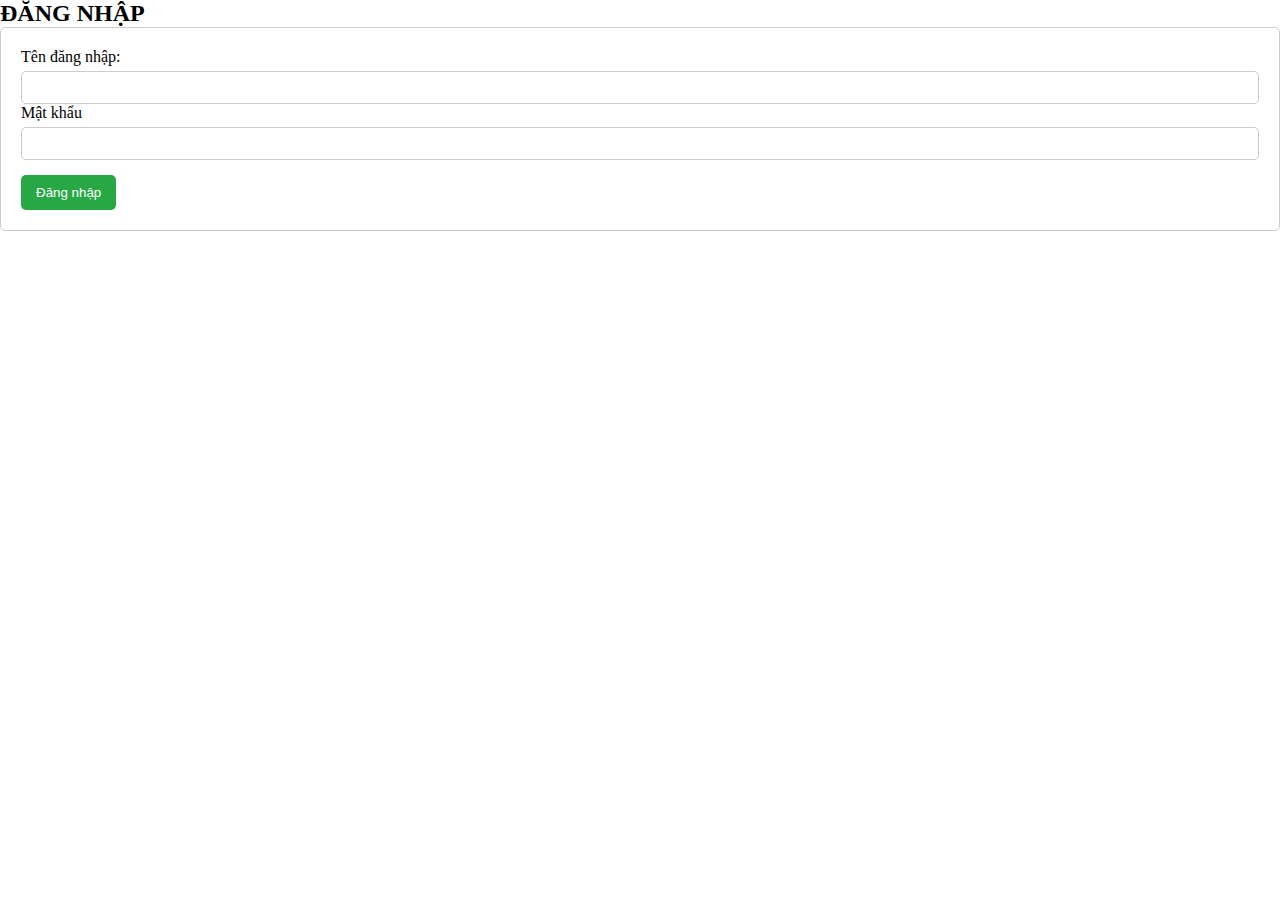
==== Bai05/index.html @ fbf5e1d3 "bài 05" ====
<!DOCTYPE html>
<html lang="en">
<head>
    <meta charset="UTF-8">
    <meta name="viewport" content="width=device-width, initial-scale=1.0">
    <title>Document</title>
    <link rel="stylesheet" href="style.css">
</head>
<body>
    <h2>ĐĂNG NHẬP</h2>
    <!-- FORM -->
    <form action="#" method="GET">
        <label>Tên đăng nhập: </label>
        <!-- required bắt buộc -->
        <input type="text" required>

        <label> Mật khẩu</label>
        <input type="password" required>

        <!-- Nút bấm -->
        <button type="submit">Đăng nhập</button>
    </form>
    
</body>
</html>
---- Bai05/style.css ----
* {
    /* reset css mặc định của trình duyệt */
    margin: 0;
    padding: 0;
    box-sizing: border-box;
}
form {
    border: 1px solid #cccccc;
    /* padding trên dưới trái phải: 20px */
    padding: 20px;
    /* bo viền cong 5px */
    border-radius: 5px;
}
label {
    /* Biến thẻ inline -> block */
    display: block; 
    /* cách bên dưới: 5px */
    margin-bottom: 5px;
}
input[type="text"],
input[type="password"] {
    width: 100%;
    padding: 8px;
    border: 1px solid #cccccc;
    border-radius: 5px;
}
button {
    /* padding trên/dưới: 10px,
     trái/phải: 15px */
    padding: 10px 15px;
    background-color: #28a745;
    color: #ffffff;
    border: none;
    margin-top: 15px;
    border-radius: 5px;
    /* Tạo hiệu ứng chỉ tay vào nút */
    cursor: pointer;
}
button:hover {
    background-color: orange;
}
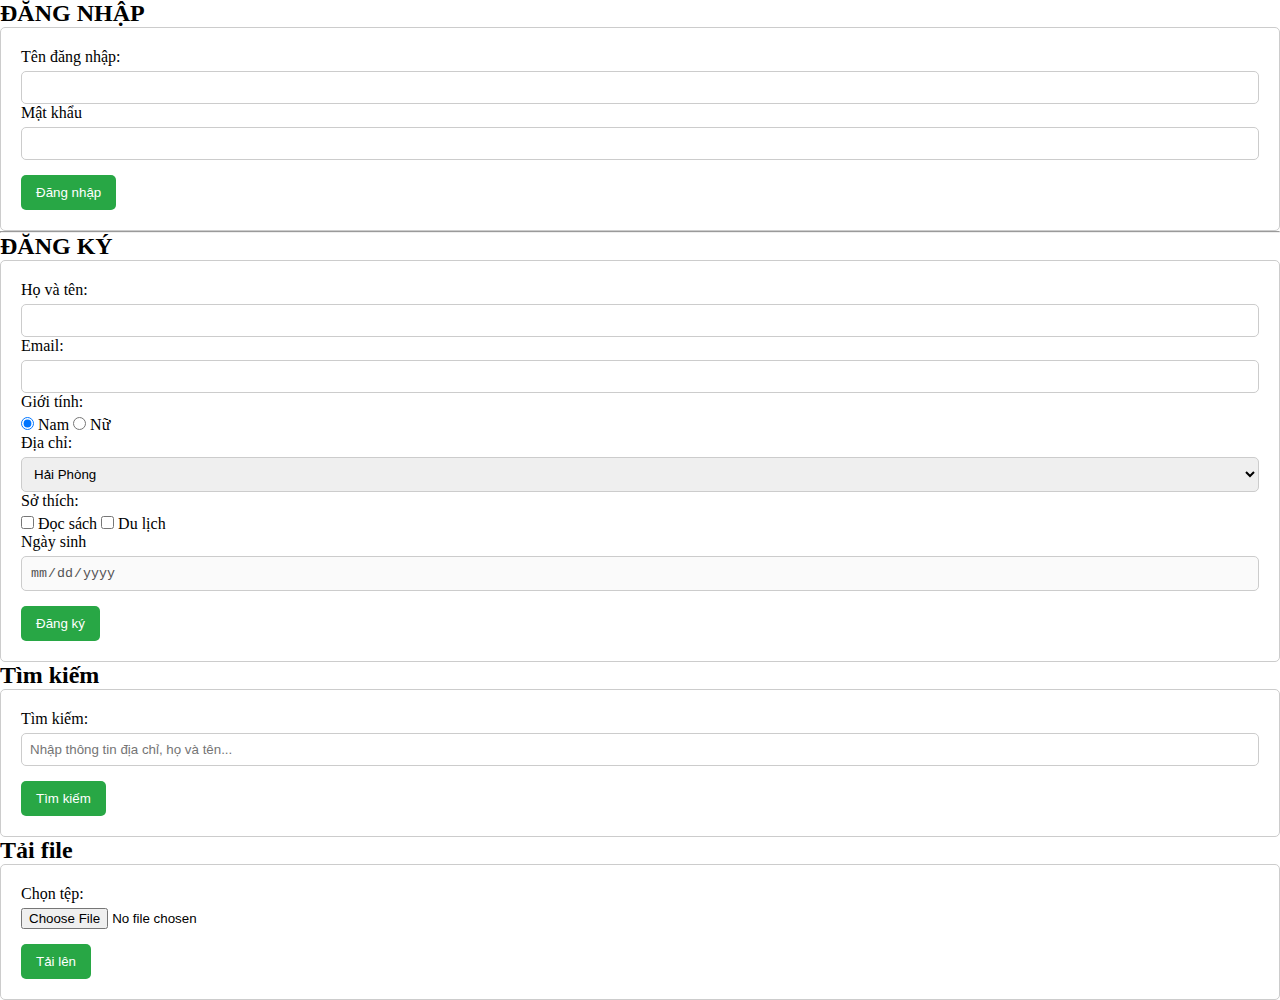
==== commit 4275aa79: "bài 5" ====
--- a/Bai05/index.html
+++ b/Bai05/index.html
@@ -20,6 +20,52 @@
         <!-- Nút bấm -->
         <button type="submit">Đăng nhập</button>
     </form>
-    
+    <hr>
+    <h2>ĐĂNG KÝ</h2>
+    <form action="" method="POST">
+        <label>Họ và tên:</label>
+        <input type="text" required>
+
+        <label for="email">Email: </label>
+        <input type="email" id="email" class="email" required>
+
+        <label for="gender">Giới tính:</label>
+        <input type="radio" id="male" name="gender" value="1" checked>
+        <span>Nam</span>
+        <input type="radio" id="female" name="gender" value="2">
+        <span>Nữ</span>
+
+        <label for="address">Địa chỉ:</label>
+        <select name="address">
+            <option value="">--- Lựa chọn -----</option>
+            <option value="1">Hà Nội</option>
+            <option value="2" selected>Hải Phòng</option>
+        </select>
+
+        <label for="hobbies">Sở thích:</label>
+        <input type="checkbox" name="hobbies" value="reading">
+        <span>Đọc sách</span>
+        <input type="checkbox" name="hobbies" value="traveling">
+        <span>Du lịch</span><br>
+
+        <label for="">Ngày sinh</label>
+        <!-- datetime, datetime-local -->
+        <input type="date" disabled>
+
+        <button type="submit">Đăng ký</button>
+    </form>
+
+    <h2>Tìm kiếm</h2>
+    <form action="">
+        <label for="search">Tìm kiếm:</label>
+        <input type="text" placeholder="Nhập thông tin địa chỉ, họ và tên...">
+        <button type="submit">Tìm kiếm</button>
+    </form>
+    <h2>Tải file</h2>
+    <form action="" enctype="multipart/form-data">
+        <label for="file">Chọn tệp:</label>
+        <input type="file"> <br>
+        <button type="submit">Tải lên</button>
+    </form>
 </body>
 </html>--- a/Bai05/style.css
+++ b/Bai05/style.css
@@ -18,7 +18,10 @@
     margin-bottom: 5px;
 }
 input[type="text"],
-input[type="password"] {
+input[type="password"],
+input[type="email"],
+input[type="date"],
+select {
     width: 100%;
     padding: 8px;
     border: 1px solid #cccccc;
